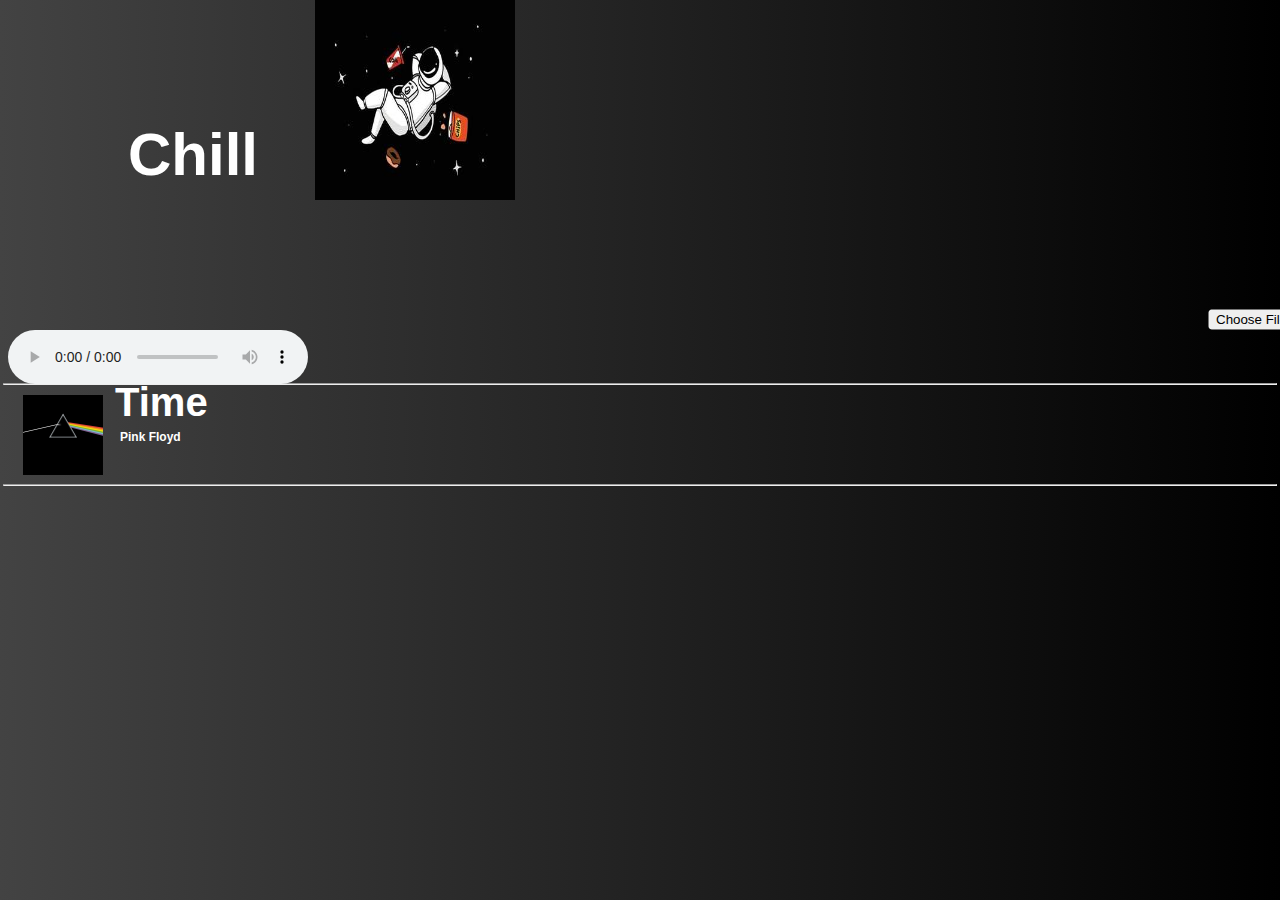
==== Chill.html @ e1e522d4 "cambios" ====
<!DOCTYPE html>
<html lang="en">
<head>
    <meta charset="UTF-8">
    <meta name="viewport" content="width=device-width, initial-scale=1.0">
    <link rel="stylesheet" href="styleplaylist.css">
    <link rel="icon" href="./imagenes/playlist.png">
    <title>Chill</title>
</head>
<body>
    <h1>Chill</h1><img src="./imagenes/chill.jpg" alt="" class="imgplaylist">
    <div>
        <input type="file" accept="audio/*" id="fileInput">
    <audio controls id="audioPlayer"></audio>
    </div>
    <div><hr class="hr1">
        <a href="reproductortime.html"><img src="./imagenes/The_Dark_Side_of_the_Moon_Cover.png" alt="" class="portadas"><h2 class="titulo">Time</h2>
            <h5 class="artista">Pink Floyd</h5></a>
            <hr class="hr2">
        </div>
    <script src="playlist.js"></script>
</body>
</html>
---- styleplaylist.css ----
body {
    font-family: Arial, sans-serif;
    background: #000000; 
background: -webkit-linear-gradient(to right, #434343, #000000);  
background: linear-gradient(to right, #434343, #000000); 
}

h1 {
    color: #fff ;
    margin: 80px;
    padding: 40px;
    font-size: 60px ;
}
a{
    text-decoration: none;
}
.titulo{
    font-size: 40px;
    color: #fff;
    margin: 40px;
    position: absolute;
    top: 340px;
    left: 75px;
}
.artista{
    font-size: 12px;
    color: #fff;
    margin: 20px;
    position: absolute;
    top: 410px;
    left: 100px;
}
img{
    height: 80px;
    width: 80px;
    margin-left: 15px;
}
.hr1{
    margin: -5px;
    margin-bottom: 10px;
}
.hr2{
    margin: -5px;
    margin-top: 5px;
}
#fileInput{
    margin-left: 1200px;
    border-radius: 5px;
}
.imgplaylist{
    height: 200px;
    width: 200px;
    position: absolute;
    left: 300px;
    bottom: 700px;
}
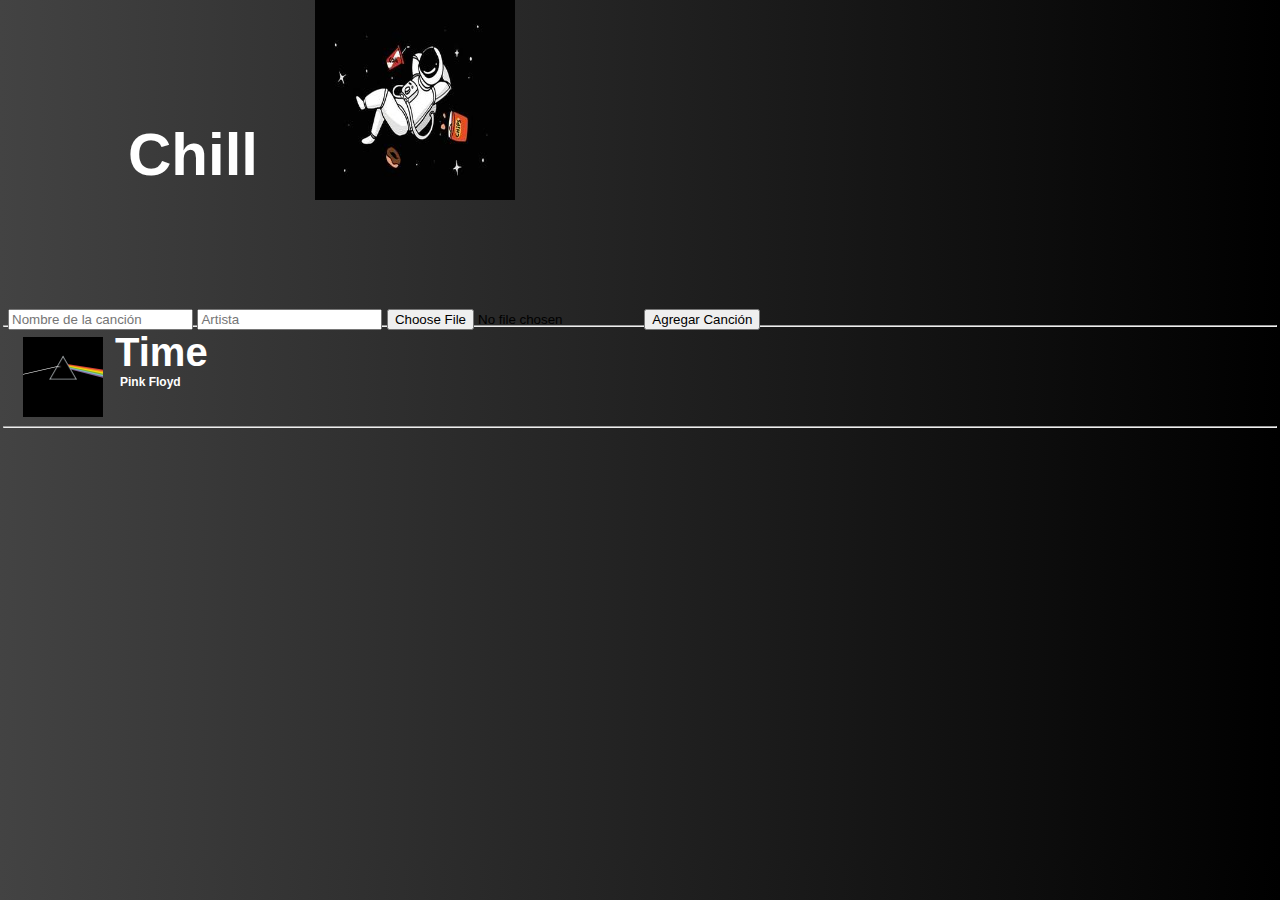
==== commit d3a95f00: "cambios martes" ====
--- a/Chill.html
+++ b/Chill.html
@@ -9,12 +9,19 @@
 </head>
 <body>
     <h1>Chill</h1><img src="./imagenes/chill.jpg" alt="" class="imgplaylist">
-    <div>
-        <input type="file" accept="audio/*" id="fileInput">
-    <audio controls id="audioPlayer"></audio>
+    <div id="playlist">
+        <ul id="song-list">
+            <!-- Aquí se mostrarán las canciones agregadas -->
+        </ul>
+        <div id="add-song">
+            <input type="text" id="song-name" placeholder="Nombre de la canción">
+            <input type="text" id="artist" placeholder="Artista">
+            <input type="file" id="song-file" accept=".mp3, .wav">
+            <button id="add-button">Agregar Canción</button>
+        </div>
     </div>
     <div><hr class="hr1">
-        <a href="reproductortime.html"><img src="./imagenes/The_Dark_Side_of_the_Moon_Cover.png" alt="" class="portadas"><h2 class="titulo">Time</h2>
+        <a href="reproductor.html"><img src="./imagenes/The_Dark_Side_of_the_Moon_Cover.png" alt="" class="portadas"><h2 class="titulo">Time</h2>
             <h5 class="artista">Pink Floyd</h5></a>
             <hr class="hr2">
         </div>
--- a/styleplaylist.css
+++ b/styleplaylist.css
@@ -19,7 +19,7 @@
     color: #fff;
     margin: 40px;
     position: absolute;
-    top: 340px;
+    top: 290px;
     left: 75px;
 }
 .artista{
@@ -27,7 +27,7 @@
     color: #fff;
     margin: 20px;
     position: absolute;
-    top: 410px;
+    top: 355px;
     left: 100px;
 }
 img{
@@ -58,3 +58,4 @@
 
 
 
+
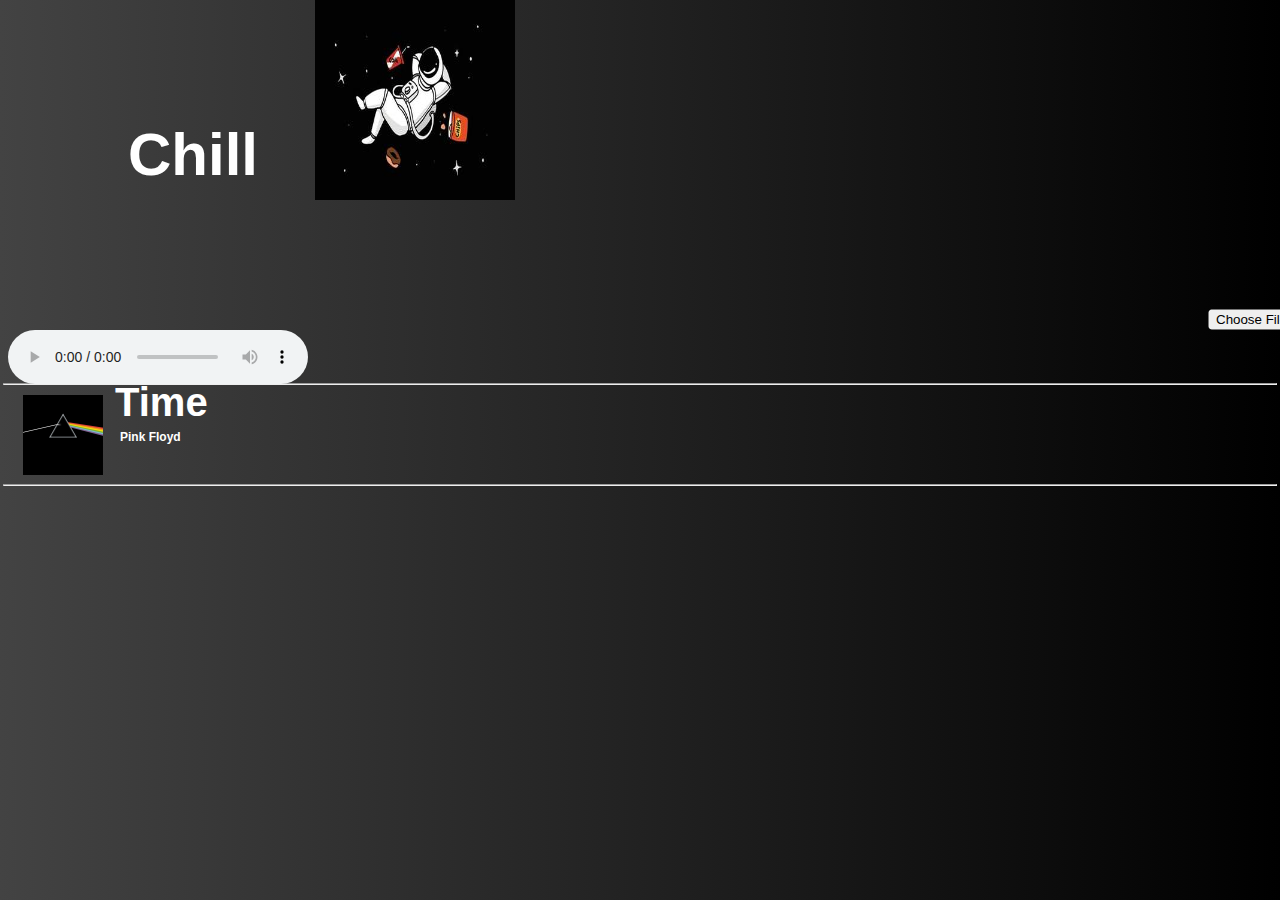
==== commit 11a7ea87: "tres playlist" ====
--- a/Chill.html
+++ b/Chill.html
@@ -9,22 +9,15 @@
 </head>
 <body>
     <h1>Chill</h1><img src="./imagenes/chill.jpg" alt="" class="imgplaylist">
-    <div id="playlist">
-        <ul id="song-list">
-            <!-- Aquí se mostrarán las canciones agregadas -->
-        </ul>
-        <div id="add-song">
-            <input type="text" id="song-name" placeholder="Nombre de la canción">
-            <input type="text" id="artist" placeholder="Artista">
-            <input type="file" id="song-file" accept=".mp3, .wav">
-            <button id="add-button">Agregar Canción</button>
-        </div>
+    <div>
+        <input type="file" accept="audio/*" id="fileInput">
+    <audio controls id="audioPlayer"></audio>
     </div>
     <div><hr class="hr1">
-        <a href="reproductor.html"><img src="./imagenes/The_Dark_Side_of_the_Moon_Cover.png" alt="" class="portadas"><h2 class="titulo">Time</h2>
+        <a href="reproductortime.html"><img src="./imagenes/The_Dark_Side_of_the_Moon_Cover.png" alt="" class="portadas"><h2 class="titulo">Time</h2>
             <h5 class="artista">Pink Floyd</h5></a>
             <hr class="hr2">
         </div>
     <script src="playlist.js"></script>
 </body>
-</html>+</html>
--- a/styleplaylist.css
+++ b/styleplaylist.css
@@ -19,7 +19,7 @@
     color: #fff;
     margin: 40px;
     position: absolute;
-    top: 290px;
+    top: 340px;
     left: 75px;
 }
 .artista{
@@ -27,7 +27,7 @@
     color: #fff;
     margin: 20px;
     position: absolute;
-    top: 355px;
+    top: 410px;
     left: 100px;
 }
 img{
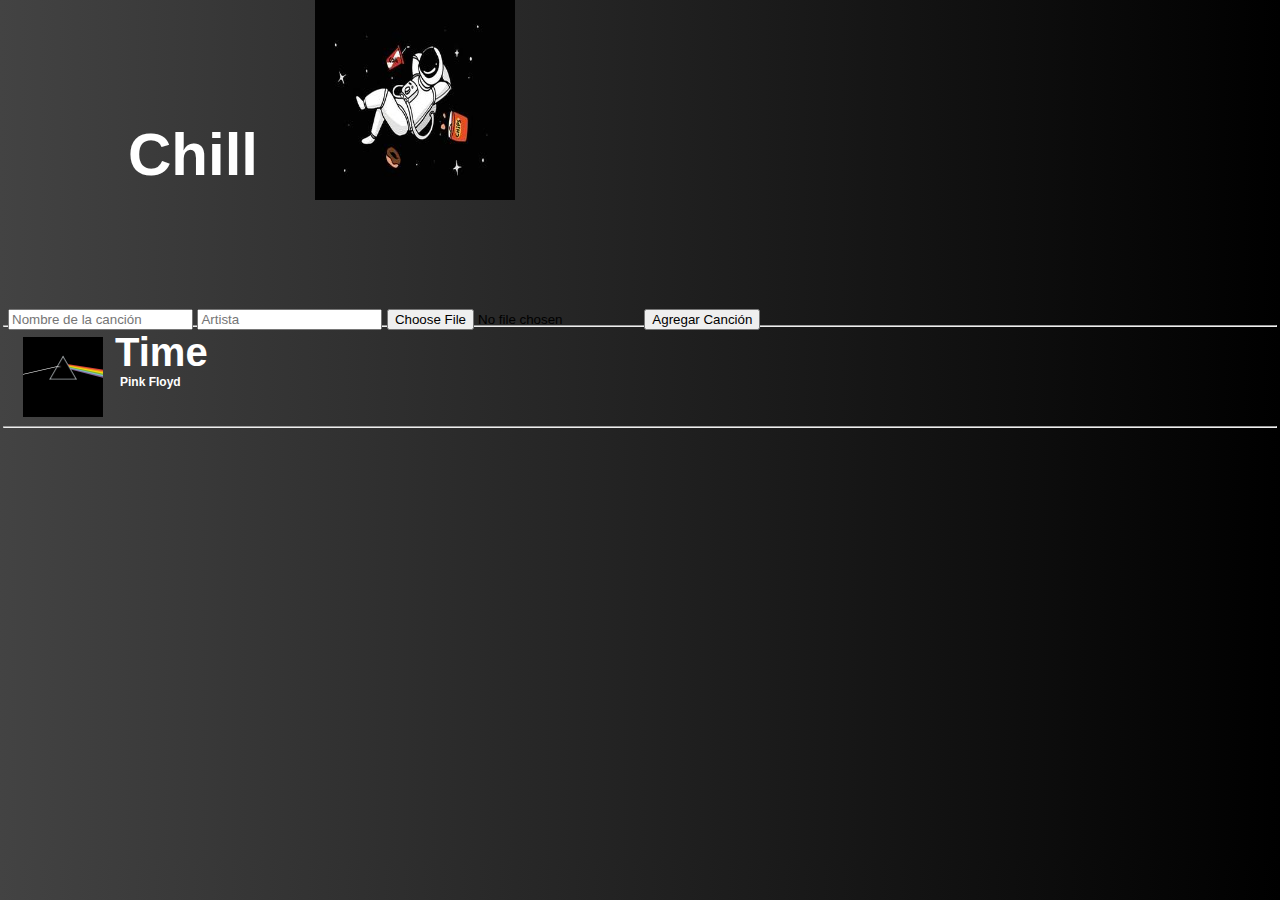
==== commit 3efd300d: "Merge branch 'main' of https://github.com/Nehcas/Pagina-musical" ====
--- a/Chill.html
+++ b/Chill.html
@@ -9,12 +9,19 @@
 </head>
 <body>
     <h1>Chill</h1><img src="./imagenes/chill.jpg" alt="" class="imgplaylist">
-    <div>
-        <input type="file" accept="audio/*" id="fileInput">
-    <audio controls id="audioPlayer"></audio>
+    <div id="playlist">
+        <ul id="song-list">
+            <!-- Aquí se mostrarán las canciones agregadas -->
+        </ul>
+        <div id="add-song">
+            <input type="text" id="song-name" placeholder="Nombre de la canción">
+            <input type="text" id="artist" placeholder="Artista">
+            <input type="file" id="song-file" accept=".mp3, .wav">
+            <button id="add-button">Agregar Canción</button>
+        </div>
     </div>
     <div><hr class="hr1">
-        <a href="reproductortime.html"><img src="./imagenes/The_Dark_Side_of_the_Moon_Cover.png" alt="" class="portadas"><h2 class="titulo">Time</h2>
+        <a href="reproductor.html"><img src="./imagenes/The_Dark_Side_of_the_Moon_Cover.png" alt="" class="portadas"><h2 class="titulo">Time</h2>
             <h5 class="artista">Pink Floyd</h5></a>
             <hr class="hr2">
         </div>
--- a/styleplaylist.css
+++ b/styleplaylist.css
@@ -19,7 +19,7 @@
     color: #fff;
     margin: 40px;
     position: absolute;
-    top: 340px;
+    top: 290px;
     left: 75px;
 }
 .artista{
@@ -27,7 +27,7 @@
     color: #fff;
     margin: 20px;
     position: absolute;
-    top: 410px;
+    top: 355px;
     left: 100px;
 }
 img{
